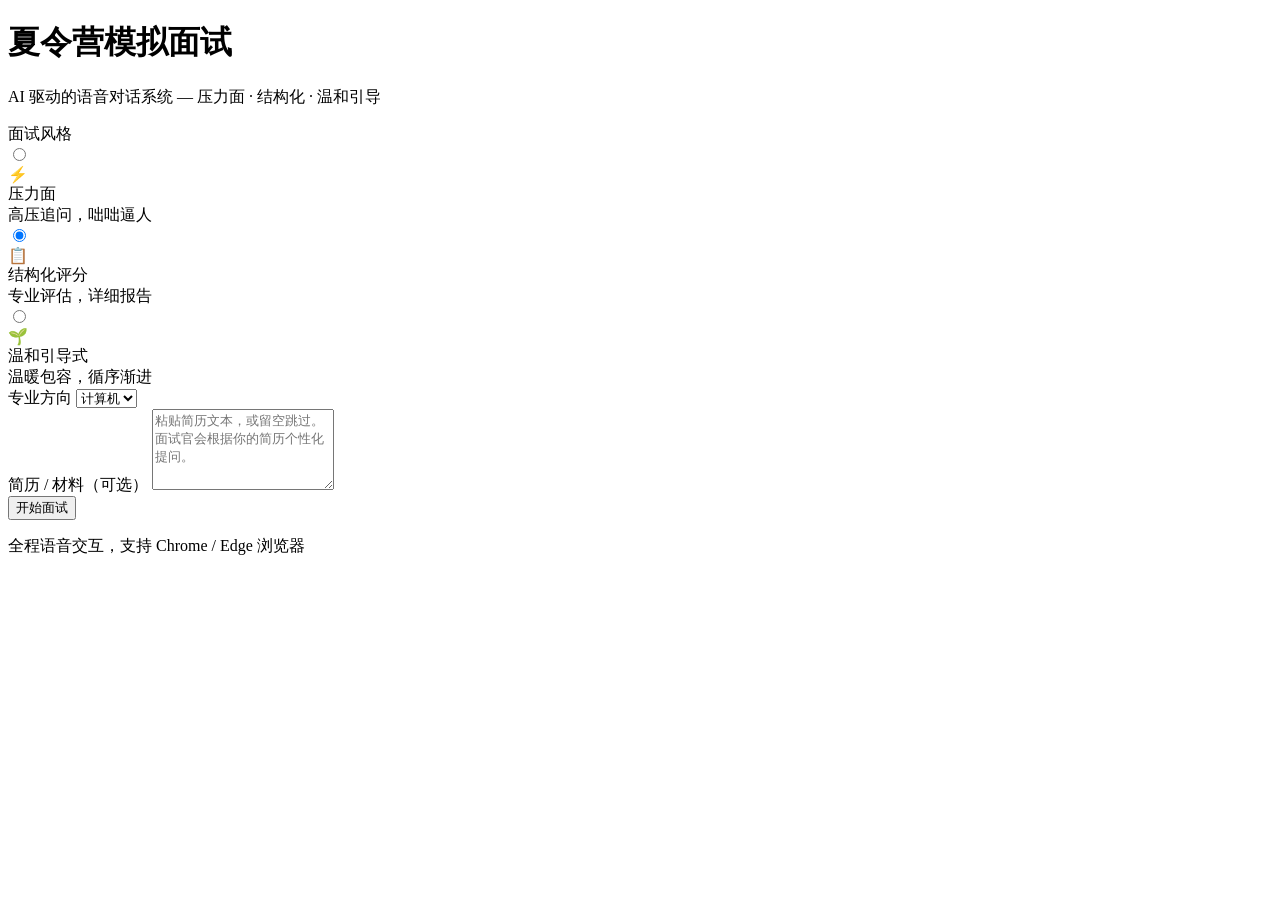
==== voice_interview/web/templates/index.html @ 9d0d7bb0 "新增 Web 版：Flask + 浏览器原生语音 API - web/app.py: Flask REST API (/api/start → /api/answer 循环 → 报告) - web/t" ====
<!DOCTYPE html>
<html lang="zh-CN">
<head>
<meta charset="UTF-8">
<meta name="viewport" content="width=device-width, initial-scale=1.0">
<title>夏令营模拟面试</title>
<link rel="stylesheet" href="/static/style.css">
</head>
<body>
<div class="container">
  <div class="hero">
    <h1>夏令营模拟面试</h1>
    <p class="subtitle">AI 驱动的语音对话系统 — 压力面 · 结构化 · 温和引导</p>
  </div>

  <div class="setup-card">
    <div class="step">
      <label class="step-label">面试风格</label>
      <div class="style-selector">
        <label class="style-card" id="card-stress">
          <input type="radio" name="style" value="stress">
          <div class="style-icon">⚡</div>
          <div class="style-name">压力面</div>
          <div class="style-desc">高压追问，咄咄逼人</div>
        </label>
        <label class="style-card" id="card-structured">
          <input type="radio" name="style" value="structured" checked>
          <div class="style-icon">📋</div>
          <div class="style-name">结构化评分</div>
          <div class="style-desc">专业评估，详细报告</div>
        </label>
        <label class="style-card" id="card-gentle">
          <input type="radio" name="style" value="gentle">
          <div class="style-icon">🌱</div>
          <div class="style-name">温和引导式</div>
          <div class="style-desc">温暖包容，循序渐进</div>
        </label>
      </div>
    </div>

    <div class="step">
      <label class="step-label" for="major">专业方向</label>
      <select id="major" class="select-input">
        <option value="计算机">计算机</option>
        <option value="电子">电子</option>
        <option value="机械">机械</option>
        <option value="材料">材料</option>
        <option value="生物">生物</option>
        <option value="化学">化学</option>
        <option value="物理">物理</option>
        <option value="数学">数学</option>
        <option value="经管">经管</option>
        <option value="其他">其他</option>
      </select>
      <input type="text" id="customMajor" class="text-input" placeholder="输入自定义专业方向" style="display:none;margin-top:8px;">
    </div>

    <div class="step">
      <label class="step-label" for="resume">简历 / 材料（可选）</label>
      <textarea id="resume" class="textarea-input" rows="5"
        placeholder="粘贴简历文本，或留空跳过。面试官会根据你的简历个性化提问。"></textarea>
    </div>

    <button id="startBtn" class="btn-start">开始面试</button>
  </div>

  <p class="footer-note">全程语音交互，支持 Chrome / Edge 浏览器</p>
</div>

<script>
document.querySelectorAll('input[name="style"]').forEach(r => {
  r.addEventListener('change', () => {
    document.querySelectorAll('.style-card').forEach(c => c.classList.remove('selected'));
    r.closest('.style-card').classList.add('selected');
  });
});
// 默认选中结构化
document.querySelector('#card-structured').classList.add('selected');

document.getElementById('major').addEventListener('change', function() {
  document.getElementById('customMajor').style.display = this.value === '其他' ? 'block' : 'none';
});

document.getElementById('startBtn').addEventListener('click', async () => {
  const style = document.querySelector('input[name="style"]:checked').value;
  let major = document.getElementById('major').value;
  if (major === '其他') {
    major = document.getElementById('customMajor').value.trim() || '其他';
  }
  const resume = document.getElementById('resume').value.trim();

  localStorage.setItem('interview_config', JSON.stringify({style, major, resume}));
  window.location.href = '/interview';
});
</script>
</body>
</html>
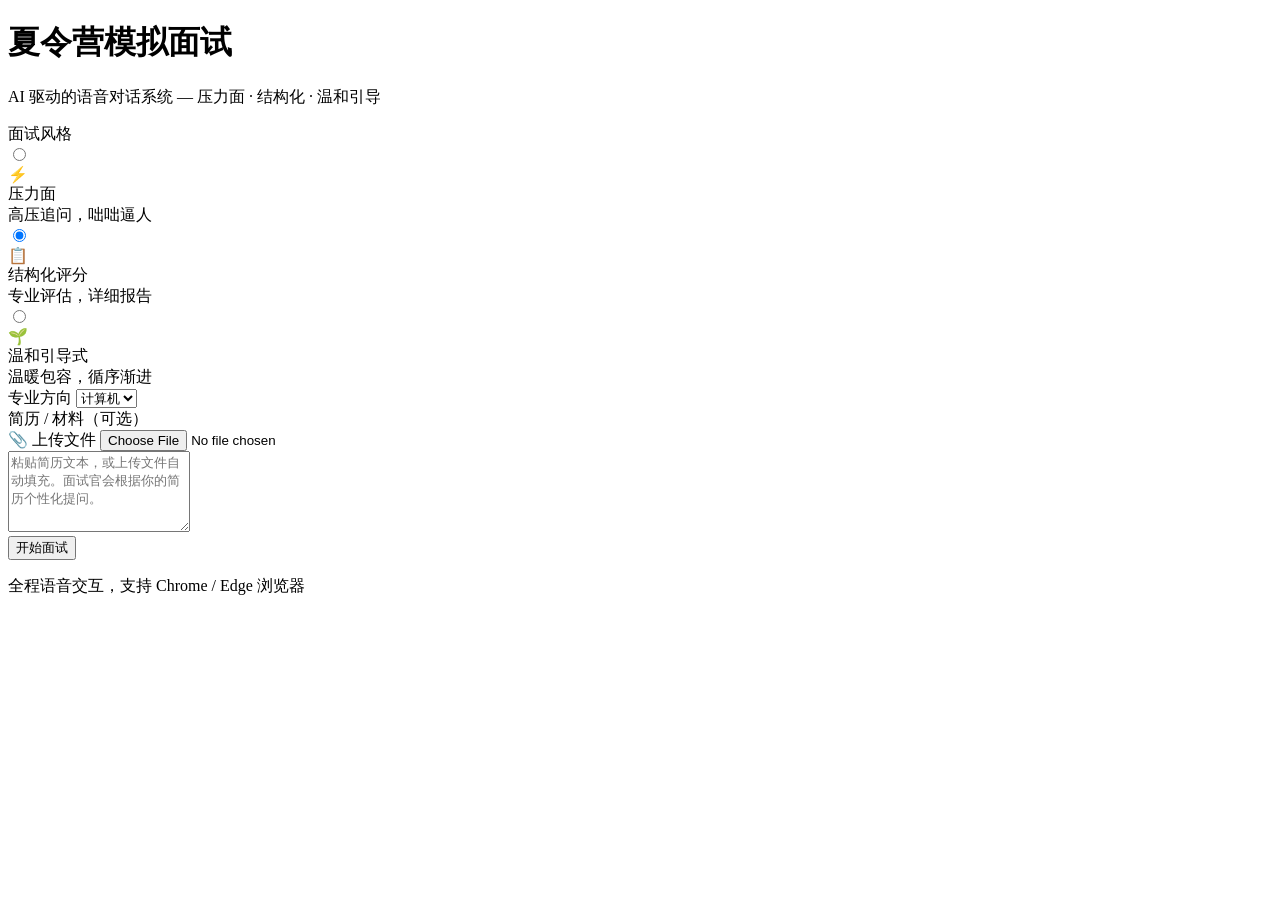
==== commit 7cf75c4b: "网页版支持上传简历文件（PDF/TXT/MD），自动提取文本填充" ====
--- a/voice_interview/web/templates/index.html
+++ b/voice_interview/web/templates/index.html
@@ -57,8 +57,14 @@
 
     <div class="step">
       <label class="step-label" for="resume">简历 / 材料（可选）</label>
+      <div class="upload-row">
+        <label class="btn-upload" for="fileUpload">📎 上传文件</label>
+        <input type="file" id="fileUpload" accept=".pdf,.txt,.md,.doc,.docx"
+          onchange="handleFileUpload(this)">
+        <span id="uploadStatus" class="upload-status"></span>
+      </div>
       <textarea id="resume" class="textarea-input" rows="5"
-        placeholder="粘贴简历文本，或留空跳过。面试官会根据你的简历个性化提问。"></textarea>
+        placeholder="粘贴简历文本，或上传文件自动填充。面试官会根据你的简历个性化提问。"></textarea>
     </div>
 
     <button id="startBtn" class="btn-start">开始面试</button>
@@ -81,6 +87,27 @@
   document.getElementById('customMajor').style.display = this.value === '其他' ? 'block' : 'none';
 });
 
+async function handleFileUpload(input) {
+  const file = input.files[0];
+  if (!file) return;
+  const status = document.getElementById('uploadStatus');
+  status.textContent = '读取中...';
+  const formData = new FormData();
+  formData.append('file', file);
+  try {
+    const resp = await fetch('/api/upload', { method: 'POST', body: formData });
+    const data = await resp.json();
+    if (data.error) {
+      status.textContent = '错误: ' + data.error;
+    } else {
+      document.getElementById('resume').value = data.text;
+      status.textContent = file.name + ' (' + data.length + ' 字)';
+    }
+  } catch (e) {
+    status.textContent = '上传失败';
+  }
+}
+
 document.getElementById('startBtn').addEventListener('click', async () => {
   const style = document.querySelector('input[name="style"]:checked').value;
   let major = document.getElementById('major').value;
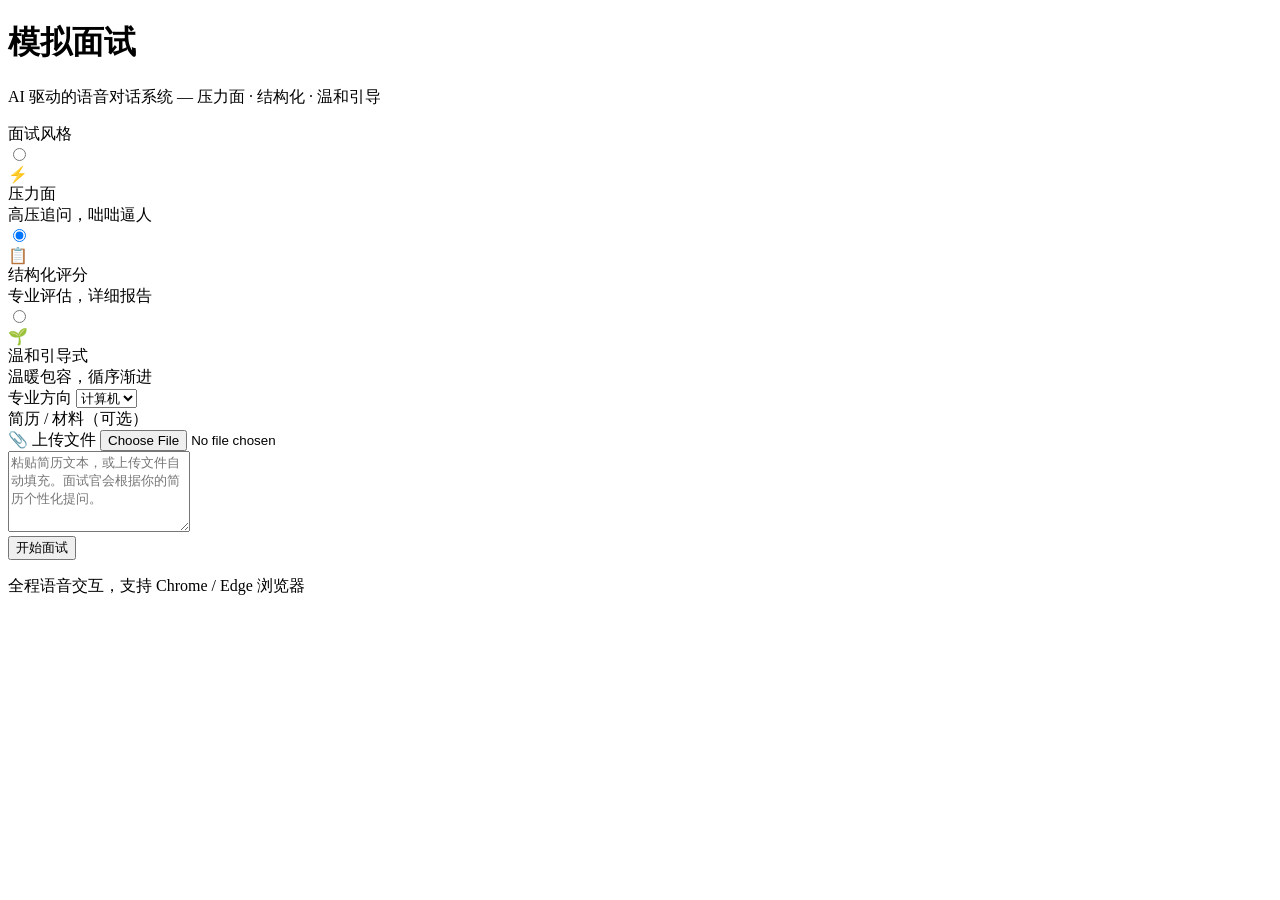
==== commit 5fbac49a: "更新面试题库、引擎优化与界面改进 - config.py 大幅扩充题库内容 - engine.py 引擎逻辑优化 - interview.html 界面交互改进 - style.css 样式调整 - " ====
--- a/voice_interview/web/templates/index.html
+++ b/voice_interview/web/templates/index.html
@@ -3,13 +3,13 @@
 <head>
 <meta charset="UTF-8">
 <meta name="viewport" content="width=device-width, initial-scale=1.0">
-<title>夏令营模拟面试</title>
+<title>模拟面试</title>
 <link rel="stylesheet" href="/static/style.css">
 </head>
 <body>
 <div class="container">
   <div class="hero">
-    <h1>夏令营模拟面试</h1>
+    <h1>模拟面试</h1>
     <p class="subtitle">AI 驱动的语音对话系统 — 压力面 · 结构化 · 温和引导</p>
   </div>
 
